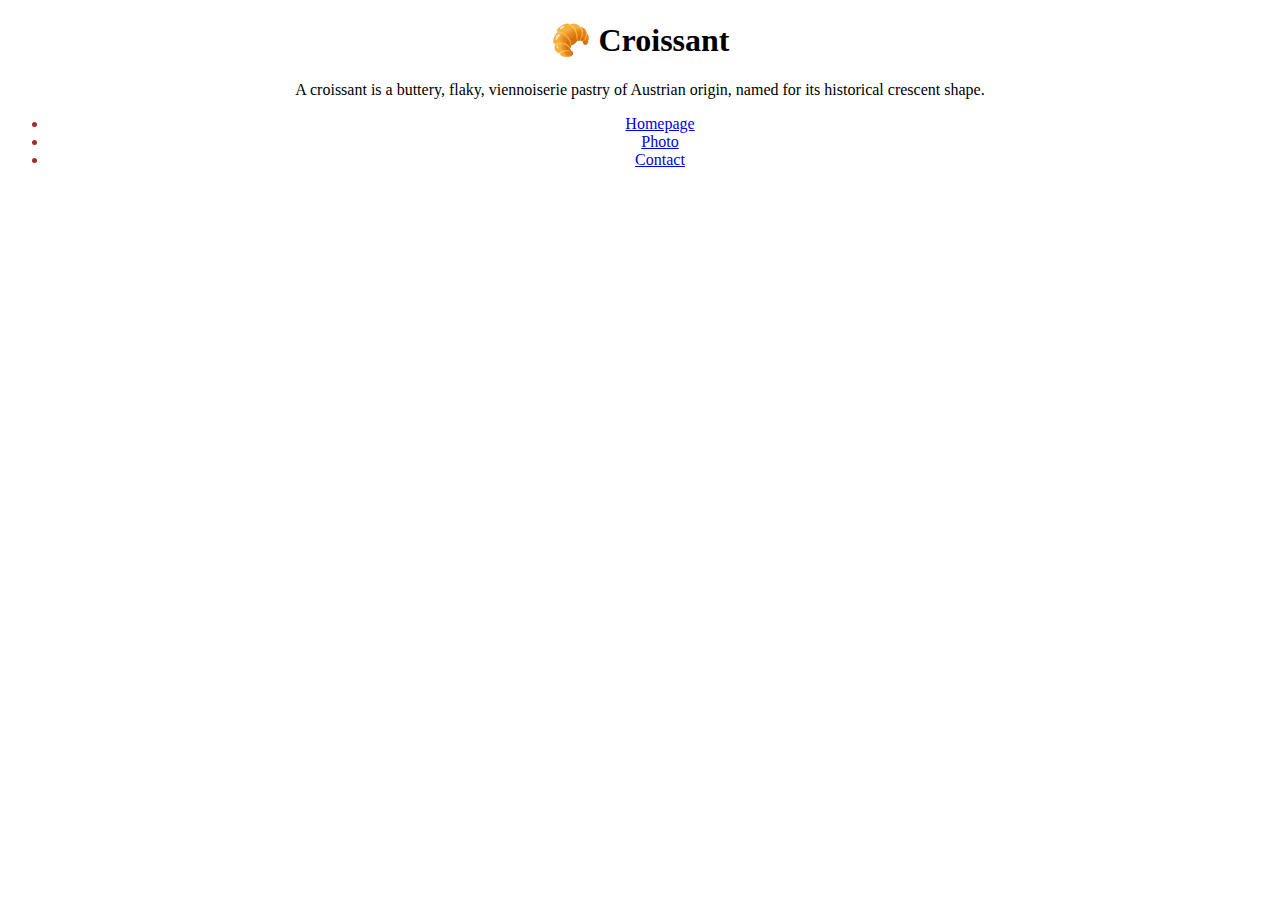
==== index.html @ 29cc9fff "Added new pages with content" ====
<!DOCTYPE html>
<html lang="en">
<head>
    <meta charset="UTF-8">
    <meta http-equiv="X-UA-Compatible" content="IE=edge">
    <meta name="viewport" content="width=device-width, initial-scale=1.0">
    <link rel="stylesheet" href="src/styles.css" />
    <title>Homepage</title>
</head>
<body>
    <div class="container">
    <h1> 🥐 Croissant</h1>
A croissant is a buttery, flaky, viennoiserie pastry of Austrian origin, named for its historical crescent shape.
    <ul>
        <li>
            <a href="/index.html">Homepage</a>
        </li>
        <li>
            <a href="/photo.html"> Photo </a>
        </li>
        <li>
            <a href="/contact.html"> Contact</a>
        </li>
    </ul>
</div>
</body>
</html>
---- src/styles.css ----
body {
  text-align: center;
}

p {
  color: brown;
}

li {
  text-decoration: none;
  color: brown;
}

ul {
  display: block;
}
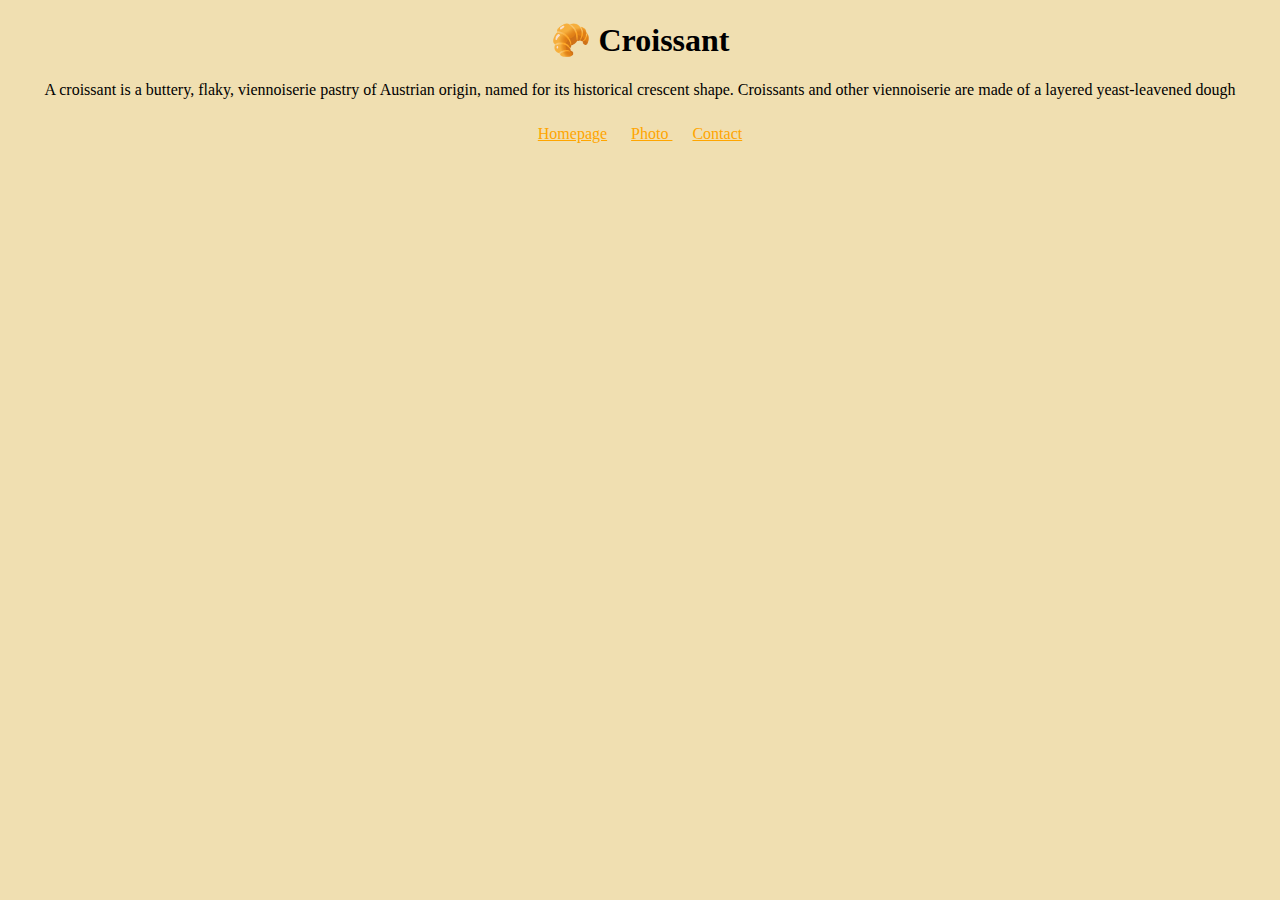
==== commit c2fe70f8: "paragraph debugging" ====
--- a/index.html
+++ b/index.html
@@ -10,7 +10,10 @@
 <body>
     <div class="container">
     <h1> 🥐 Croissant</h1>
+    <p>
 A croissant is a buttery, flaky, viennoiserie pastry of Austrian origin, named for its historical crescent shape.
+Croissants and other viennoiserie are made of a layered yeast-leavened dough
+    </p>
     <ul>
         <li>
             <a href="/index.html">Homepage</a>
--- a/src/styles.css
+++ b/src/styles.css
@@ -1,16 +1,25 @@
 body {
   text-align: center;
-}
-
-p {
-  color: brown;
+  background-color: #f0dfb1;
 }
 
 li {
-  text-decoration: none;
-  color: brown;
+  display: inline;
+  margin: 10px;
 }
 
 ul {
-  display: block;
+  list-style: none;
+  padding: 10px;
+  margin: 10px;
 }
+
+a {
+  color: orange;
+}
+
+img {
+  border: 1px solid #efefef;
+  border-radius: 15px;
+  max-width: 70%;
+}
